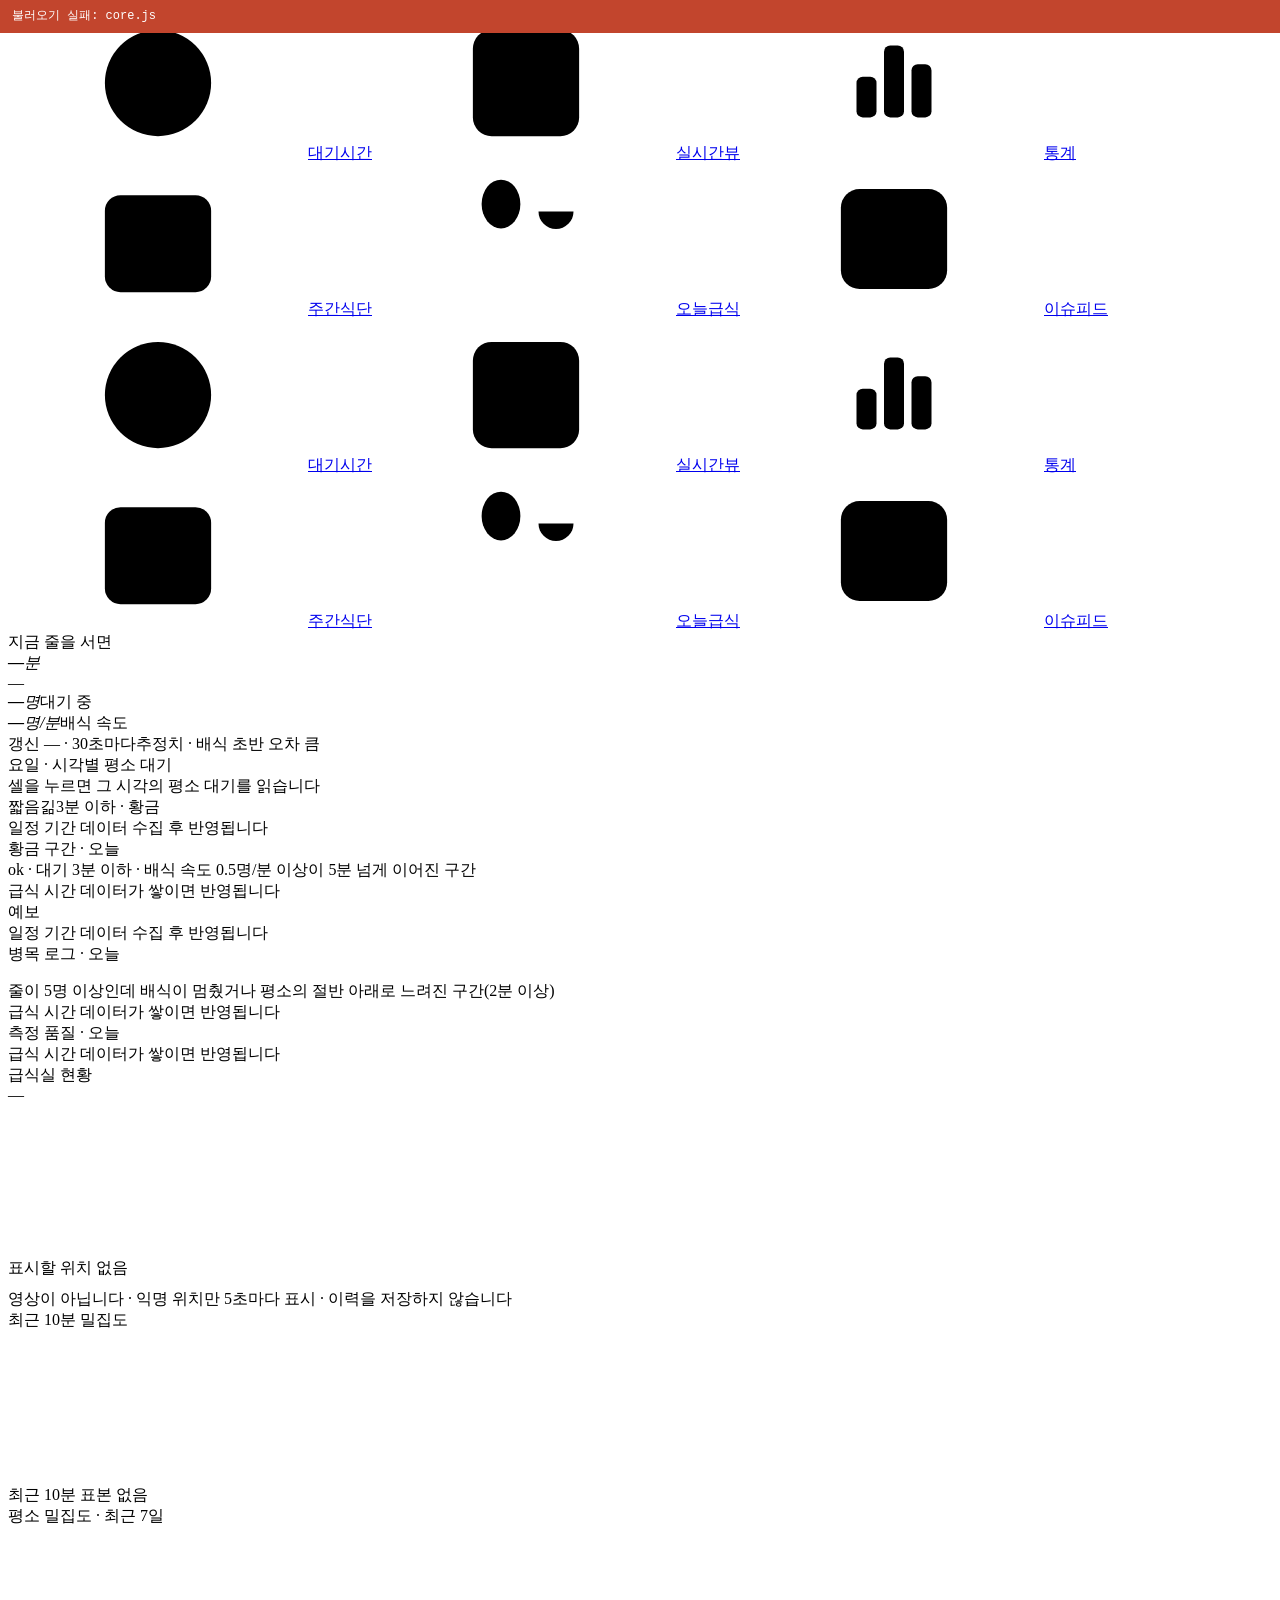
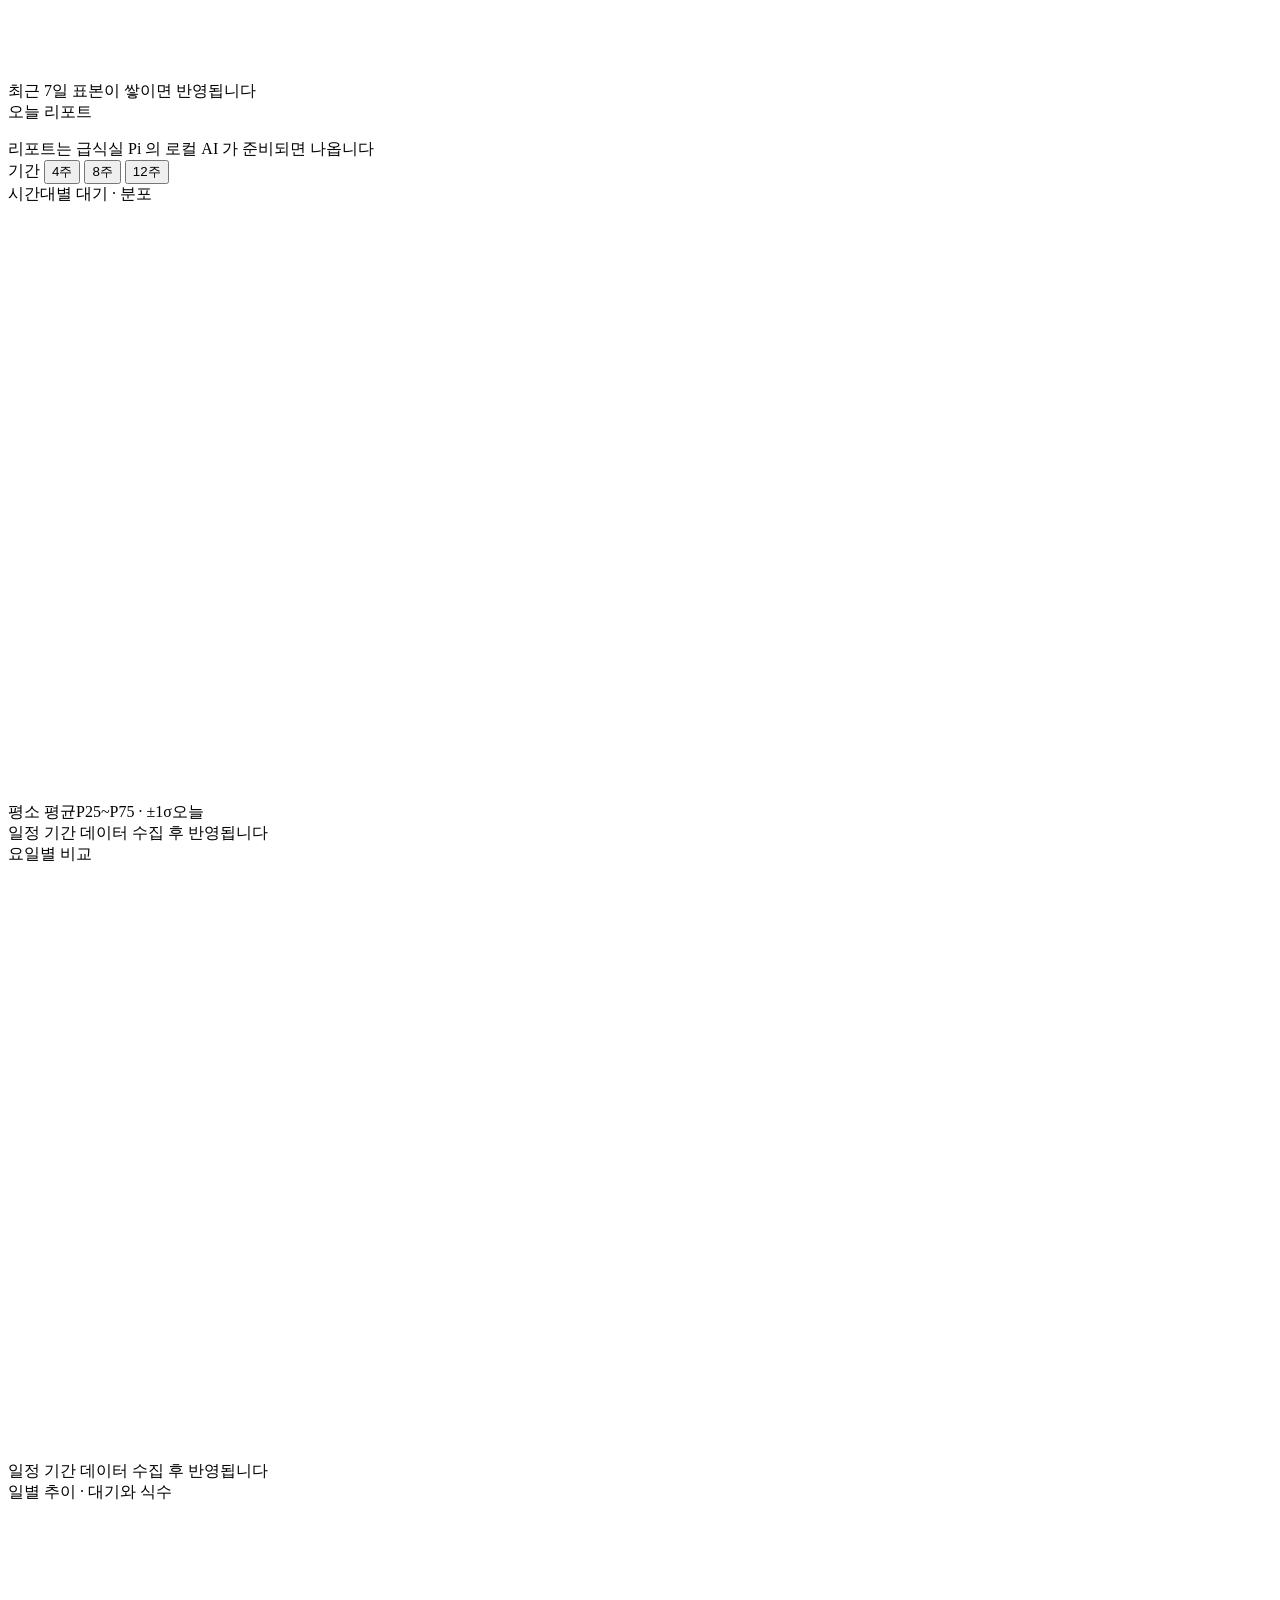
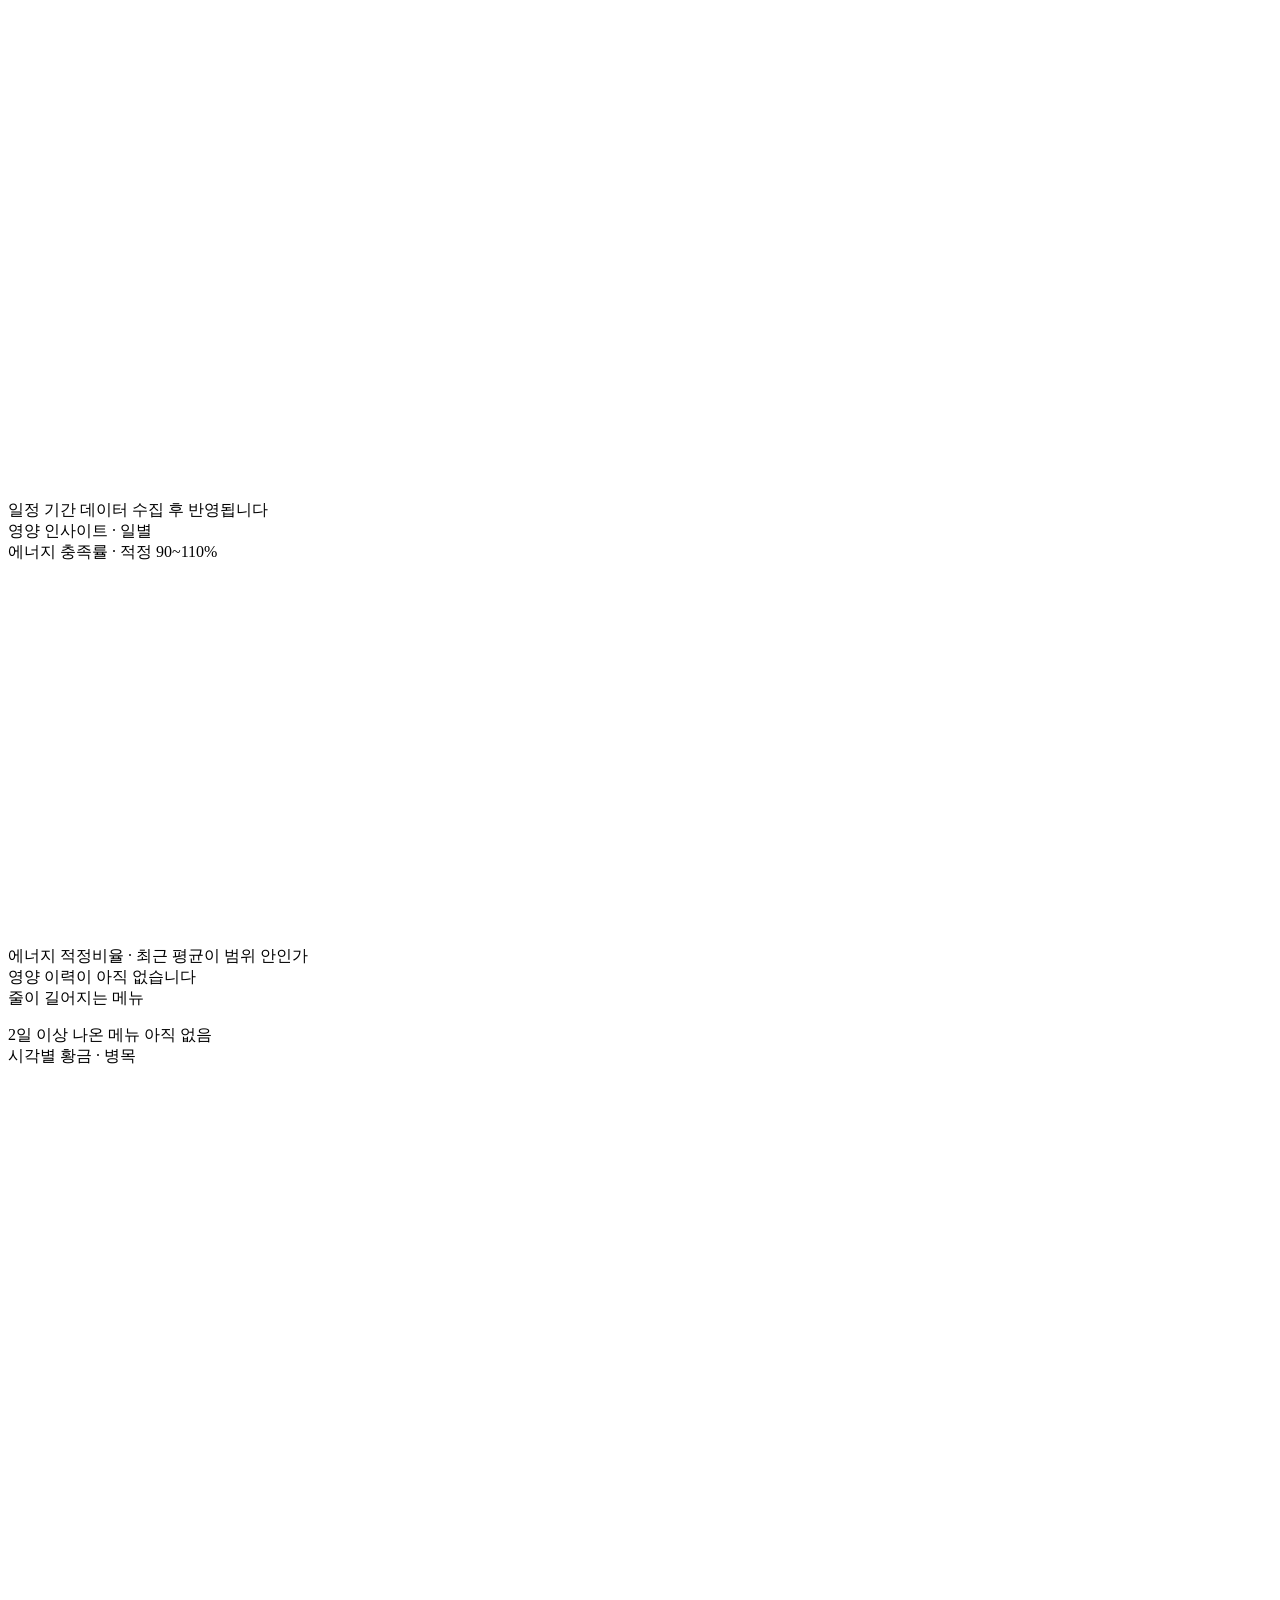
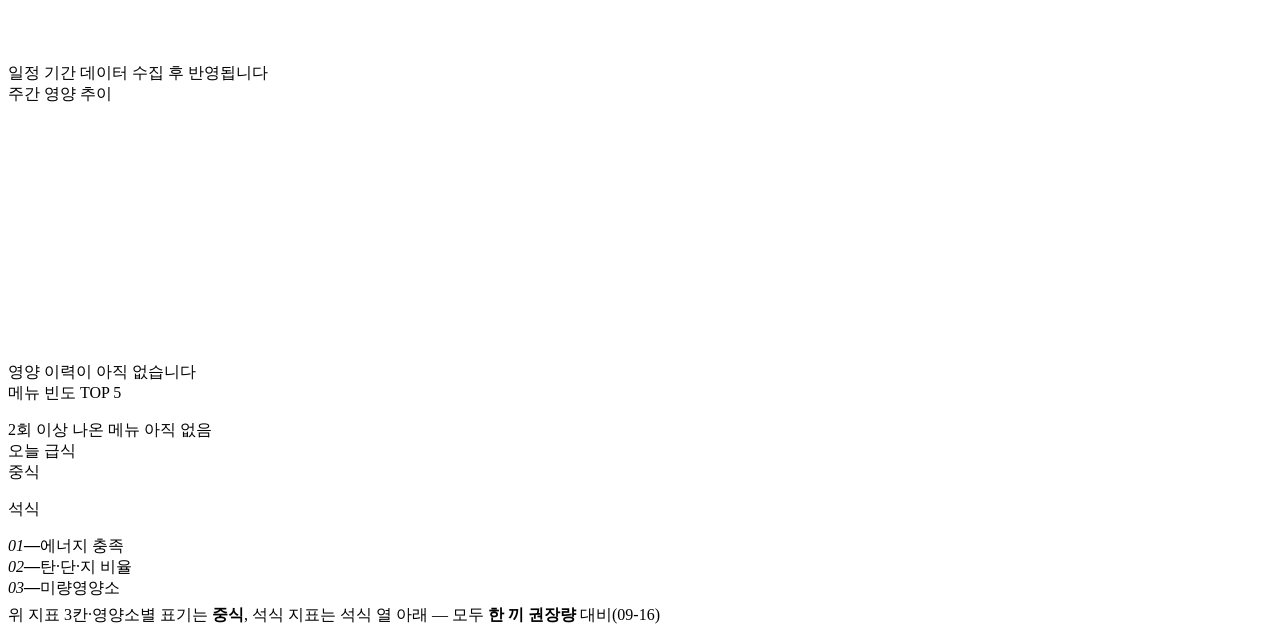
==== static/index.html @ 7f81d298 "ui: 통계 화면(#stats, 이력 차트 6) + 실시간뷰 평소 밀집도·클러스터 카드 — /api/insight/stats·density_typical, band_stats·he" ====
<!doctype html>
<html lang="ko">
<head>
<meta charset="utf-8">
<meta name="viewport" content="width=device-width, initial-scale=1, viewport-fit=cover">
<meta name="theme-color" content="#F5F2E9">
<title>급식실 대기 안내</title>
<link rel="manifest" href="/manifest.json">
<link rel="apple-touch-icon" href="/icons/apple-touch-icon.png?v=2">
<meta name="apple-mobile-web-app-title" content="급식대기">
<link rel="icon" type="image/png" sizes="192x192" href="/icons/icon-192.png">
<link rel="stylesheet" href="/css/base.css">
<link rel="stylesheet" href="/css/screens.css">
<link rel="stylesheet" href="/css/insight.css">
</head>
<body>
<!-- 아이콘 스프라이트 — 하단 dock 과 좌측 레일이 같은 5개를 쓴다. 이모지가 아니라 선 아이콘: 기기마다 같은 모양 (PLAN §3.2) -->
<svg width="0" height="0" style="position:absolute" aria-hidden="true">
  <symbol id="i-wait" viewBox="0 0 24 24"><circle cx="12" cy="12" r="8.5"/><path d="M12 7.5V12l3 2"/></symbol>
  <symbol id="i-room" viewBox="0 0 24 24"><rect x="3.5" y="3.5" width="17" height="17" rx="3"/><path d="M7 7.5h10"/>
    <circle class="fill" cx="8.5" cy="13" r="1.4"/><circle class="fill" cx="12.5" cy="16.2" r="1.4"/><circle class="fill" cx="15.6" cy="12" r="1.4"/></symbol>
  <symbol id="i-week" viewBox="0 0 24 24"><rect x="3.5" y="5" width="17" height="15.5" rx="2.5"/><path d="M3.5 10h17M8 3v4M16 3v4"/></symbol>
  <!-- 오늘급식: 숟가락·포크 나란히. 손잡이는 굵은 선(3.4)·둥근 끝으로 알약처럼 두툼하게 — 09-04 사용자 요청('앙증맞게') -->
  <symbol id="i-today" viewBox="0 0 24 24"><ellipse class="fill" cx="8" cy="6.4" rx="3.1" ry="3.9"/><path d="M8 11.2V20" stroke-width="3.4"/>
    <path d="M14 3.2v4.4M16.8 3.2v4.4M19.6 3.2v4.4" stroke-width="2"/><path d="M14 7.6a2.8 2.8 0 0 0 5.6 0" stroke-width="2"/>
    <path d="M16.8 10.6V20" stroke-width="3.4"/></symbol>
  <symbol id="i-news" viewBox="0 0 24 24"><rect x="3.5" y="4" width="17" height="16" rx="3"/><path d="M7.5 9h9M7.5 12.5h9M7.5 16h5.5"/></symbol>
  <!-- 통계(10-13): 막대 셋 + 기준선 -->
  <symbol id="i-stats" viewBox="0 0 24 24"><path d="M4 20h16"/><rect class="fill" x="6" y="11" width="3.2" height="6.5" rx="1"/><rect class="fill" x="10.4" y="6" width="3.2" height="11.5" rx="1"/><rect class="fill" x="14.8" y="9" width="3.2" height="8.5" rx="1"/></symbol>
</svg>

<!-- 모바일 하단 dock (< 900px). 버튼은 앵커 — 해시가 곧 화면이고 뒤로가기가 화면 단위로 동작한다 -->
<nav class="dock" role="tablist" aria-label="화면">
  <i class="mark" aria-hidden="true"></i>
  <a href="#wait" data-go="wait" role="tab"><svg><use href="#i-wait"/></svg>대기시간</a>
  <a href="#room" data-go="room" role="tab"><svg><use href="#i-room"/></svg>실시간뷰</a>
  <a href="#stats" data-go="stats" role="tab"><svg><use href="#i-stats"/></svg>통계</a>
  <a href="#week" data-go="week" role="tab"><svg><use href="#i-week"/></svg>주간식단</a>
  <a href="#today" data-go="today" role="tab"><svg><use href="#i-today"/></svg>오늘급식</a>
  <a href="#news" data-go="news" role="tab"><svg><use href="#i-news"/></svg>이슈피드</a>
</nav>
<!-- 데스크톱 좌측 레일 (≥ 900px). 다섯 화면을 한 보드에 펼치고, 레일은 그 카드로 스크롤 + 스크롤 스파이 -->
<aside class="rail" aria-label="화면">
  <a href="#wait" data-go="wait"><svg><use href="#i-wait"/></svg>대기시간</a>
  <a href="#room" data-go="room"><svg><use href="#i-room"/></svg>실시간뷰</a>
  <a href="#stats" data-go="stats"><svg><use href="#i-stats"/></svg>통계</a>
  <a href="#week" data-go="week"><svg><use href="#i-week"/></svg>주간식단</a>
  <a href="#today" data-go="today"><svg><use href="#i-today"/></svg>오늘급식</a>
  <a href="#news" data-go="news"><svg><use href="#i-news"/></svg>이슈피드</a>
</aside>

<!-- 안내 띠(09-04, 09-11 개정) — 급식 수집 창(3학년 점심·1·2학년 점심·석식) 밖이면 '급식 시간이 아닙니다'(카메라는 창 밖에 아무것도 쓰지 않는다), 스테이징 mock 이면 '더미데이터'. /api/status feed 로 core.js 가 그린다 -->
<div class="feedbar" id="feedbar" role="status" hidden></div>

<main class="views">
  <!-- ① 대기시간 — 히어로(지금 줄을 서면) + 그 아래 추이(최근 30분). 한 카드, 두 절 -->
  <section class="view" id="wait" role="tabpanel" aria-label="대기시간">
    <section class="waitcard" id="waitcard">
    <div class="hero" id="hero" data-level="ok">
      <span class="dot"></span>
      <div class="eyebrow">지금 줄을 서면</div>
      <div class="big" id="bigbox"><b id="wait-min">—</b><i id="wait-unit">분</i></div>
      <div class="verdictrow">
        <span id="state">—</span>
        <div class="arrive" id="arrive" hidden><span>배식대 도착</span><b id="arriveat">—</b></div>
      </div>
      <div class="stats">
        <div><b id="queue">—</b><em>명</em><span>대기 중</span></div>
        <div><b id="rate">—</b><em>명/분</em><span>배식 속도</span></div>
      </div>
    </div>
    <div class="trend" id="trend" hidden>
      <div class="eyebrow">최근 30분 예상 대기</div>
      <div class="lead" id="chartlead" hidden></div>
      <canvas id="chart"></canvas>
      <div class="tip" id="charttip" hidden></div>
      <div class="legend">
        <span><i>오늘</i><i class="ref" id="reflab" hidden>평소</i></span>
        <span class="now">30분 전 → <b>지금</b></span>
      </div>
    </div>
    </section>
    <div class="meta">
      <span>갱신 <span id="updated">—</span> · 30초마다</span><span id="metanote">추정치 · 배식 초반 오차 큼</span>
    </div>
    <!-- 대기시간 화면의 인사이트 카드 (PLAN §3.2) — 화면이 열릴 때 1회 + 5분마다. no_data 여도 숨기지 않고 이유를 적는다 -->
    <!-- 09-16 중식/석식 분리: 히트맵은 두 끼니를 좁혀 2열로, 나머지 카드는 오른쪽 위 끼니 토글(.mealseg) -->
    <section class="card insight" id="heatcard" data-state="no_data">
      <div class="eyebrow">요일 · 시각별 평소 대기</div>
      <div class="mealseg" id="heatseg"></div>
      <div class="body">
        <div class="lead" id="heatlead">셀을 누르면 그 시각의 평소 대기를 읽습니다</div>
        <div class="heat" id="heat" data-meal="lunch"></div>
        <div class="heatlegend"><span>짧음</span><i></i><span>긺</span><em></em><span id="heatgolden">3분 이하 · 황금</span></div>
        <div class="note foot" id="heatfoot"></div>
      </div>
      <div class="empty" id="heatempty">일정 기간 데이터 수집 후 반영됩니다</div>
    </section>
    <section class="card insight" id="goldencard" data-state="no_data">
      <div class="eyebrow">황금 구간 · 오늘</div>
      <div class="mealseg" id="goldenseg"></div>
      <div class="body">
        <div class="lead" id="goldenlead"></div>
        <div class="chips2" id="goldenchips"></div>
        <div class="note foot">ok · 대기 3분 이하 · 배식 속도 0.5명/분 이상이 5분 넘게 이어진 구간</div>
      </div>
      <div class="empty" id="goldenempty">급식 시간 데이터가 쌓이면 반영됩니다</div>
    </section>
    <section class="card insight" id="forecastcard" data-state="no_data">
      <div class="eyebrow" id="forecasteyebrow">예보</div>
      <div class="mealseg" id="forecastseg"></div>
      <div class="body">
        <div class="lead" id="forecastlead"></div>
        <div class="chips2" id="forecastchips"></div>
        <div class="note foot" id="forecastfoot"></div>
      </div>
      <div class="empty" id="forecastempty">일정 기간 데이터 수집 후 반영됩니다</div>
    </section>
    <section class="card insight" id="bottlecard" data-state="no_data">
      <div class="eyebrow">병목 로그 · 오늘</div>
      <div class="mealseg" id="bottleseg"></div>
      <div class="body"><ul class="log" id="bottlelist"></ul>
        <div class="note foot">줄이 5명 이상인데 배식이 멈췄거나 평소의 절반 아래로 느려진 구간(2분 이상)</div></div>
      <div class="empty" id="bottleempty">급식 시간 데이터가 쌓이면 반영됩니다</div>
    </section>
    <section class="card insight" id="qualitycard" data-state="no_data">
      <div class="eyebrow">측정 품질 · 오늘</div>
      <div class="mealseg" id="qualityseg"></div>
      <div class="body">
        <div class="well" id="qualitywell"></div>
        <div class="note foot" id="qualityfoot"></div>
      </div>
      <div class="empty" id="qualityempty">급식 시간 데이터가 쌓이면 반영됩니다</div>
    </section>
  </section>

  <!-- ② 실시간뷰 — 탑뷰 평면도 + 익명 위치 마커 (영상 아님) -->
  <section class="view" id="room" role="tabpanel" aria-label="실시간뷰">
    <section class="card plan" id="plancard" data-state="no_data">
      <div class="eyebrow">급식실 현황</div>
      <span class="count" id="posn">—</span>
      <div class="stage"><canvas id="plan"></canvas><canvas id="marks"></canvas></div>
      <div class="empty">표시할 위치 없음</div>
      <div class="note" style="margin-top:10px">영상이 아닙니다 · 익명 위치만 5초마다 표시 · 이력을 저장하지 않습니다</div>
    </section>
    <!-- 실시간뷰 화면의 카드 — 최근 10분 밀집도(육각 타일별 인원수 합계, 좌표 없음; 데스크톱은 글이 평면도 오른쪽 여백에) · 오늘 리포트(로컬 LLM, 맨 아래) -->
    <section class="card insight" id="zonecard" data-state="no_data">
      <div class="eyebrow">최근 10분 밀집도</div>
      <div class="body">
        <div class="zonewrap">
          <div class="stage zonestage"><canvas id="zoneplan"></canvas>
            <div class="heatbar" id="zonebar" hidden><span>적음</span><i></i><span>많음</span></div></div>
          <div class="zoneside">
            <div class="lead" id="zonelead"></div>
            <div class="chips2 zones" id="zonechips"></div>
            <div class="note foot" id="zonefoot"></div>
          </div>
        </div>
      </div>
      <div class="empty" id="zoneempty">최근 10분 표본 없음</div>
    </section>
    <!-- 평소 밀집도(10-13 사용자 요청) — 최근 7일 그 끼니 창의 타일별 평균 인원 누적 + 진한 타일 묶음(클러스터) ①②③ 마커. 숫자뿐, 개별 위치 없음 -->
    <section class="card insight" id="typcard" data-state="no_data">
      <div class="eyebrow">평소 밀집도 · 최근 7일</div>
      <div class="mealseg" id="typseg"></div>
      <div class="body">
        <div class="zonewrap">
          <div class="stage zonestage"><canvas id="typplan"></canvas>
            <div class="heatbar" id="typbar" hidden><span>적음</span><i></i><span>많음</span></div></div>
          <div class="zoneside">
            <div class="lead" id="typlead"></div>
            <div class="chips2 clusters" id="typchips"></div>
            <div class="note foot" id="typfoot"></div>
          </div>
        </div>
      </div>
      <div class="empty" id="typempty">최근 7일 표본이 쌓이면 반영됩니다</div>
    </section>
    <section class="card insight" id="reportcard" data-state="no_data">
      <div class="eyebrow">오늘 리포트</div>
      <div class="body">
        <div class="lead" id="reporthead"></div>
        <p class="report" id="reportbody"></p>
        <div class="log"><div id="reportchips"></div></div>
      </div>
      <div class="empty" id="reportempty">리포트는 급식실 Pi 의 로컬 AI 가 준비되면 나옵니다</div>
    </section>
  </section>

  <!-- ②-b 통계(10-13 사용자 요청) — 이력 차트 6장. 전부 집계 숫자, 인라인 SVG(라이브러리 없음). 기간 토글은 화면 위 한 곳, 끼니 토글은 카드마다 -->
  <section class="view" id="stats" role="tabpanel" aria-label="통계">
    <div class="rangebar" id="statsrange" role="group" aria-label="기간">
      <span>기간</span>
      <button type="button" data-weeks="4" aria-pressed="true">4주</button>
      <button type="button" data-weeks="8" aria-pressed="false">8주</button>
      <button type="button" data-weeks="12" aria-pressed="false">12주</button>
    </div>
    <section class="card insight" id="bandcard" data-state="no_data">
      <div class="eyebrow">시간대별 대기 · 분포</div>
      <div class="mealseg" id="bandseg"></div>
      <div class="body">
        <div class="lead" id="bandlead"></div>
        <svg class="chart" id="bandsvg" viewBox="0 0 320 150" preserveAspectRatio="none" aria-label="시간대별 평소 대기 분포"></svg>
        <div class="legend2"><span><i style="background:#129793"></i>평소 평균</span><span><i style="background:rgba(18,151,147,.3)"></i>P25~P75 · ±1σ</span><span><i style="background:#7c1d6f"></i>오늘</span></div>
        <div class="note foot" id="bandfoot"></div>
      </div>
      <div class="empty" id="bandempty">일정 기간 데이터 수집 후 반영됩니다</div>
    </section>
    <section class="card insight" id="wdcard" data-state="no_data">
      <div class="eyebrow">요일별 비교</div>
      <div class="mealseg" id="wdseg"></div>
      <div class="body">
        <div class="lead" id="wdlead"></div>
        <svg class="chart" id="wdsvg" viewBox="0 0 320 150" preserveAspectRatio="none" aria-label="요일별 평균·최고 대기"></svg>
        <div class="note foot" id="wdfoot"></div>
      </div>
      <div class="empty" id="wdempty">일정 기간 데이터 수집 후 반영됩니다</div>
    </section>
    <section class="card insight" id="dailycard" data-state="no_data">
      <div class="eyebrow">일별 추이 · 대기와 식수</div>
      <div class="mealseg" id="dailyseg"></div>
      <div class="body">
        <div class="lead" id="dailylead"></div>
        <svg class="chart" id="dailysvg" viewBox="0 0 320 150" preserveAspectRatio="none" aria-label="일별 평균·최고 대기와 식수"></svg>
        <div class="note foot" id="dailyfoot"></div>
      </div>
      <div class="empty" id="dailyempty">일정 기간 데이터 수집 후 반영됩니다</div>
    </section>
    <section class="card insight" id="nutstatcard" data-state="no_data">
      <div class="eyebrow">영양 인사이트 · 일별</div>
      <div class="mealseg" id="nutseg"></div>
      <div class="body">
        <div class="lead" id="nutlead"></div>
        <div class="sublab">에너지 충족률 · 적정 90~110%</div>
        <svg class="chart short" id="nutsvg" viewBox="0 0 320 96" preserveAspectRatio="none" aria-label="일별 에너지 충족률"></svg>
        <div class="sublab">에너지 적정비율 · 최근 평균이 범위 안인가</div>
        <div class="gauges" id="macrog"></div>
        <div class="note foot" id="nutfoot"></div>
      </div>
      <div class="empty" id="nutstatempty">영양 이력이 아직 없습니다</div>
    </section>
    <section class="card insight" id="menuwaitcard" data-state="no_data">
      <div class="eyebrow">줄이 길어지는 메뉴</div>
      <div class="mealseg" id="menuseg"></div>
      <div class="body">
        <div class="lead" id="menuwaitlead"></div>
        <ol class="rank" id="menuwaitlist"></ol>
        <div class="note foot" id="menuwaitfoot"></div>
      </div>
      <div class="empty" id="menuwaitempty">2일 이상 나온 메뉴 아직 없음</div>
    </section>
    <section class="card insight" id="evcard" data-state="no_data">
      <div class="eyebrow">시각별 황금 · 병목</div>
      <div class="mealseg" id="evseg"></div>
      <div class="body">
        <div class="lead" id="evlead"></div>
        <svg class="chart" id="evsvg" viewBox="0 0 320 150" preserveAspectRatio="none" aria-label="시각별 황금·병목 누적 분"></svg>
        <div class="note foot" id="evfoot"></div>
      </div>
      <div class="empty" id="evempty">일정 기간 데이터 수집 후 반영됩니다</div>
    </section>
  </section>

  <!-- ③ 주간식단 -->
  <section class="view" id="week" role="tabpanel" aria-label="주간식단">
    <section class="card" id="weekcard" hidden>
      <div class="eyebrow">이번 주 식단</div>
      <div class="week" id="weekgrid"></div>
      <div class="note" id="weekavg" style="margin-top:12px"></div>
    </section>
    <!-- 주간식단 화면의 인사이트 카드 — 주간 영양 추이 · 메뉴 빈도 TOP5 -->
    <section class="card insight" id="nutricard" data-state="no_data">
      <div class="eyebrow">주간 영양 추이</div>
      <div class="mealseg" id="nutriseg"></div>
      <div class="body">
        <div class="kpi" id="nutrikpi"></div>
        <svg class="spark" id="nutrispark" viewBox="0 0 320 64" preserveAspectRatio="none" aria-label="주별 에너지 충족률"></svg>
        <div class="sparkaxis" id="nutriaxis"></div>
        <div class="note foot" id="nutrifoot"></div>
      </div>
      <div class="empty" id="nutriempty">영양 이력이 아직 없습니다</div>
    </section>
    <section class="card insight" id="topcard" data-state="no_data">
      <div class="eyebrow">메뉴 빈도 TOP 5</div>
      <div class="mealseg" id="topseg"></div>
      <div class="body">
        <div class="lead" id="toplead"></div>
        <ol class="rank" id="toplist"></ol>
        <div class="note foot" id="topfoot"></div>
      </div>
      <div class="empty" id="topempty">2회 이상 나온 메뉴 아직 없음</div>
    </section>
  </section>

  <!-- ④ 오늘급식 — 중식·석식 2열(09-11) + 알레르기 요약 + 영양(중식 기준) + 아래 절 탄소 -->
  <section class="view" id="today" role="tabpanel" aria-label="오늘급식">
    <section class="card" id="mealcard">
      <div class="eyebrow">오늘 급식</div>
      <div class="meals">
        <div class="meal" id="lunchcol"><div class="mlabel">중식 <span id="lunchkcal"></span></div><ul class="menu" id="menu"></ul></div>
        <div class="meal" id="dinnercol"><div class="mlabel">석식 <span id="dinnerkcal"></span></div><ul class="menu" id="dinnermenu"></ul>
          <div class="mstats" id="dinnerstats" hidden></div></div>
      </div>
      <!-- 알레르기 요약 — 내 알레르기가 오늘 메뉴에 있으면 멜론 띠로 먼저 말하고, 칩은 내 것을 앞에(09-11) -->
      <div class="awarn" id="awarn" hidden></div>
      <div class="chips" id="allergens"></div>
      <details id="allergybox" hidden>
        <summary class="note" style="margin-top:8px">내 알레르기 <b id="mysummary" style="color:var(--melon-ink)">없음</b> ·
          <span class="u" style="color:var(--teal-ink)">설정 변경</span></summary>
        <div class="pick" id="pick"></div>
        <div class="note" style="margin-top:8px">이 브라우저에만 저장됩니다 · 표시는 참고용이며 최종 확인은 급식실 게시물로 하세요</div>
      </details>
      <div class="kpi">
        <div><em>01</em><b id="energy">—</b><span>에너지 충족</span><span class="flag" id="energyflag"></span></div>
        <div><em>02</em><b id="ratio">—</b><span>탄·단·지 비율</span></div>
        <div><em>03</em><b id="mar">—</b><span>미량영양소</span><span class="flag" id="marflag"></span></div>
      </div>
      <div class="note" style="margin-top:6px">위 지표 3칸·영양소별 표기는 <b>중식</b>, 석식 지표는 석식 열 아래 — 모두 <b>한 끼 권장량</b> 대비(09-16)</div>
      <div class="eyebrow" id="microlab" style="margin-top:18px" hidden>영양소별 · 권장섭취량 대비</div>
      <div class="micro" id="micro"></div>
      <div class="carbon" id="carbonsec" hidden>
        <div class="eyebrow" id="carboneyebrow">오늘 급식을 다 남기면</div>
        <div class="co2"><b id="co2">—</b><span id="co2unit">kg CO₂e</span></div>
        <div class="cmp">
          <div><b id="vsworld">—</b><span>세계 1인 하루 평균 배출 대비</span></div>
          <div><b id="vskorea">—</b><span>한국 1인 하루 평균 배출 대비</span></div>
        </div>
        <div class="note" style="margin-top:14px">추정치입니다 ·
          <details style="display:inline"><summary style="display:inline" class="u">산정 기준 보기</summary>
            <div id="carbonnote" style="margin-top:6px"></div></details></div>
      </div>
    </section>
  </section>

  <!-- ⑤ 이슈피드(09-11 확장) — 기후·환경(차콜 카드) · 기술·과학·IT(틸 카드) 두 섹션 + 오늘의 키워드(워드클라우드, 제목·요약 낱말 빈도) -->
  <section class="view" id="news" role="tabpanel" aria-label="이슈피드">
    <section class="card" id="newscard" hidden>
      <div class="eyebrow">기후 · 환경 이슈</div>
      <ul class="news" id="newslist"></ul>
    </section>
    <section class="card tech" id="techcard" hidden>
      <div class="eyebrow">기술 · 과학 · IT 이슈</div>
      <ul class="news" id="techlist"></ul>
    </section>
    <section class="card" id="cloudcard" hidden>
      <div class="eyebrow">오늘의 키워드</div>
      <div class="cloud" id="cloud"></div>
      <div class="note" style="margin-top:10px">오늘 실린 기사 제목·요약에 자주 나온 낱말 · 크기는 빈도 · <span class="ck c">기후</span> <span class="ck t">기술</span> <span class="ck b">둘 다</span></div>
    </section>
  </section>
</main>

<!-- js/core.js 가 화면 모듈(wait·room·stats·week·today·news)을 불러 등록하고 라우터·폴링을 돌린다 (빌드 도구 없음, ES 모듈) -->
<script>
/* 진단: 모듈이 읽히지 않거나(옛 브라우저 문법) 실행 중 오류가 나면 흰 화면 대신 맨 위에 붉은 띠로 오류 문장을 보인다 — 휴대폰에서 원인을 읽을 수 있게 */
addEventListener("error", function (e) {
  if (/ResizeObserver loop/.test(e.message || "")) return;   // 브라우저의 무해한 경고(레이아웃이 한 프레임 안에 두 번 바뀜) — 오류가 아니다(09-04 휴대폰 관리 화면에서 확인)
  var d = document.createElement("pre"), t = e.target && e.target.src ? "불러오기 실패: " + e.target.src.split("/").pop() : "오류: " + e.message + " (" + String(e.filename || "").split("/").pop() + ":" + e.lineno + ")";
  d.textContent = t; d.style.cssText = "position:fixed;top:0;left:0;right:0;z-index:99;margin:0;padding:8px 12px;background:#C2452D;color:#fff;font:12px/1.4 monospace;white-space:pre-wrap";
  document.body.appendChild(d);
}, true);
</script>
<script type="module" src="/js/core.js"></script>
</body>
</html>
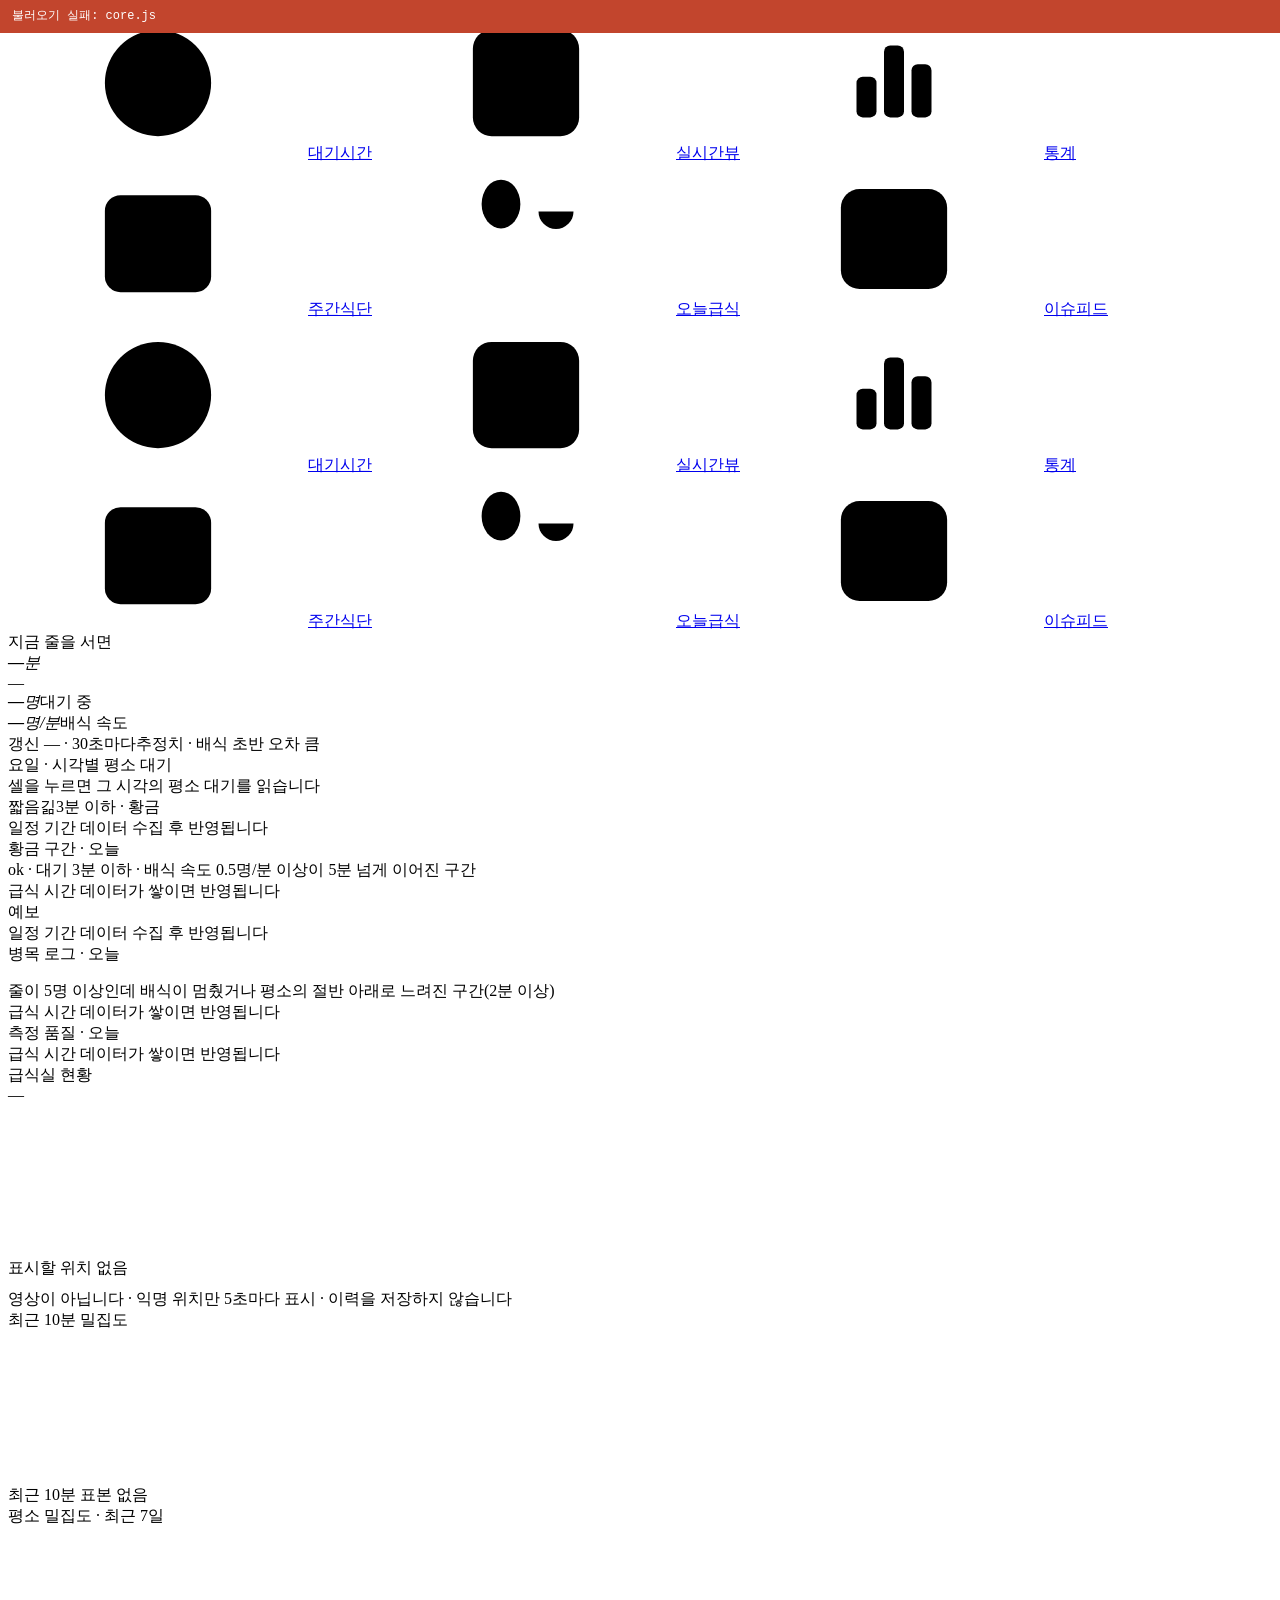
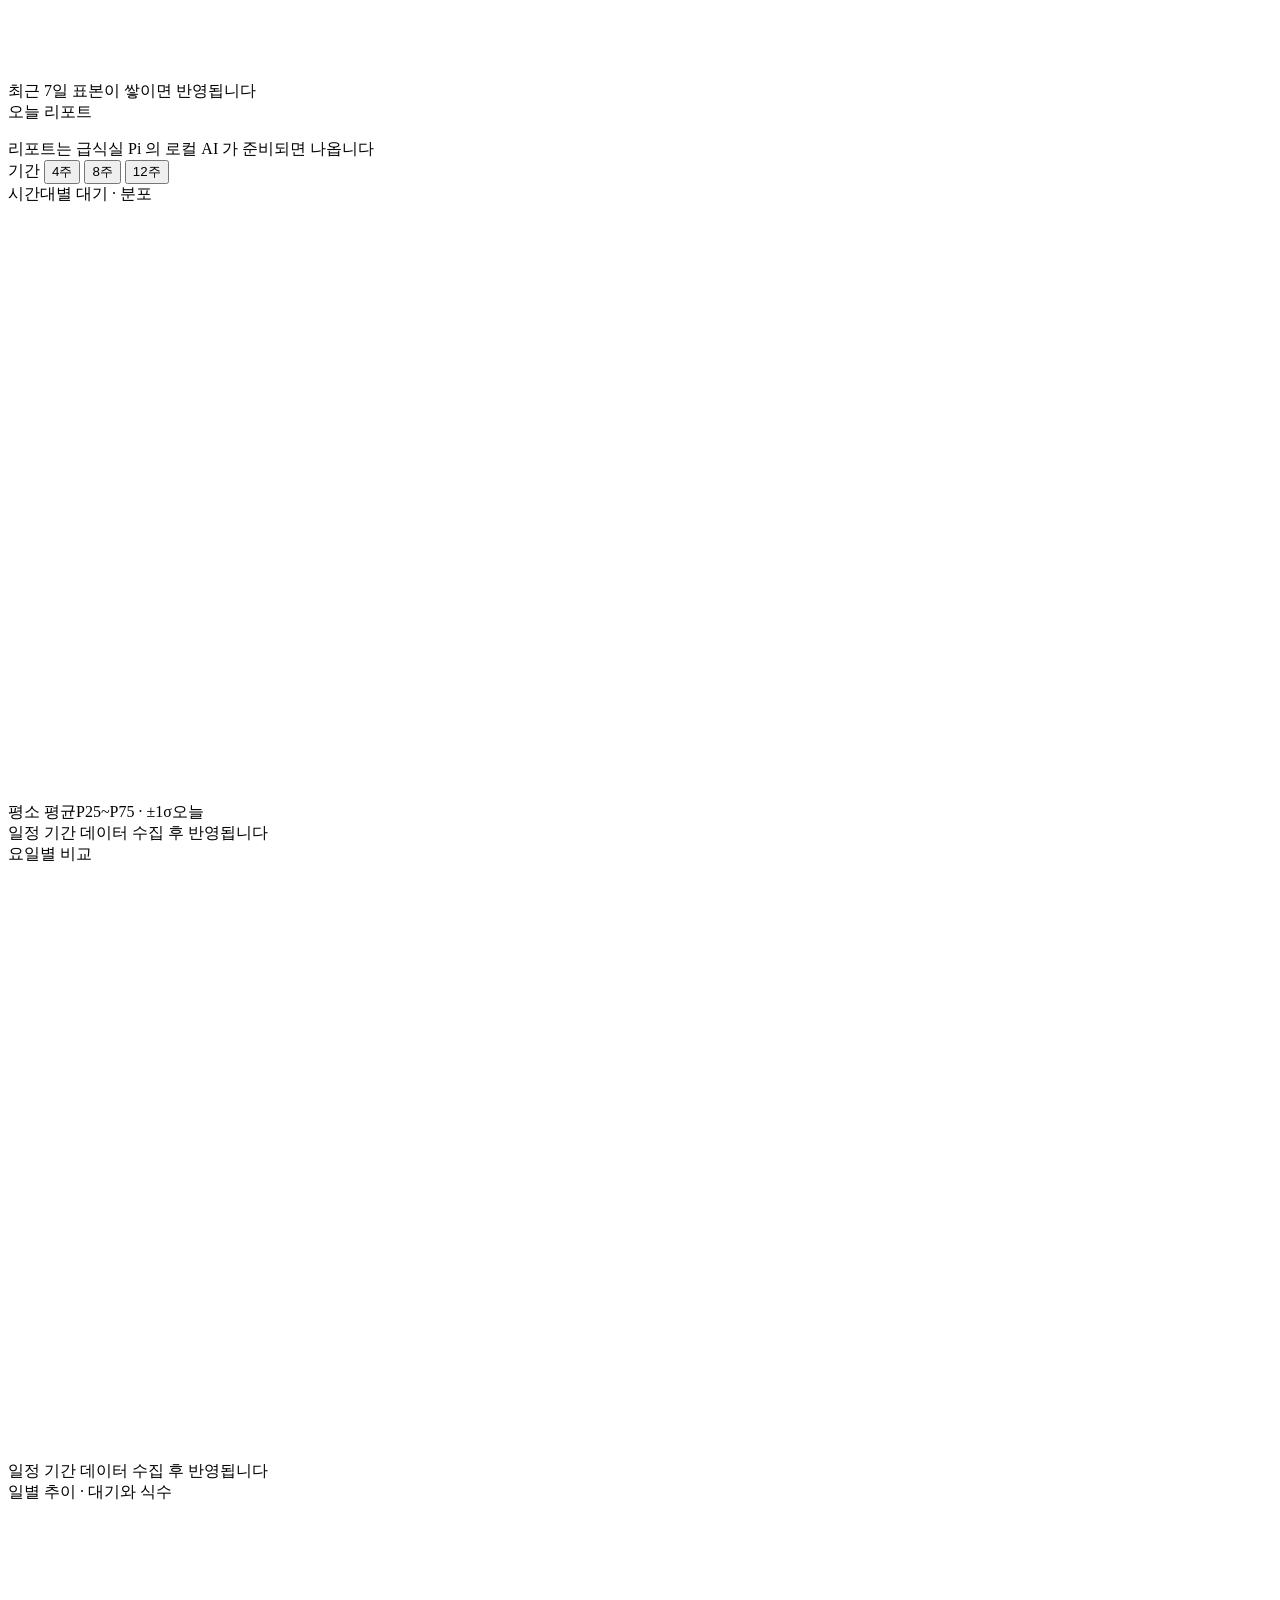
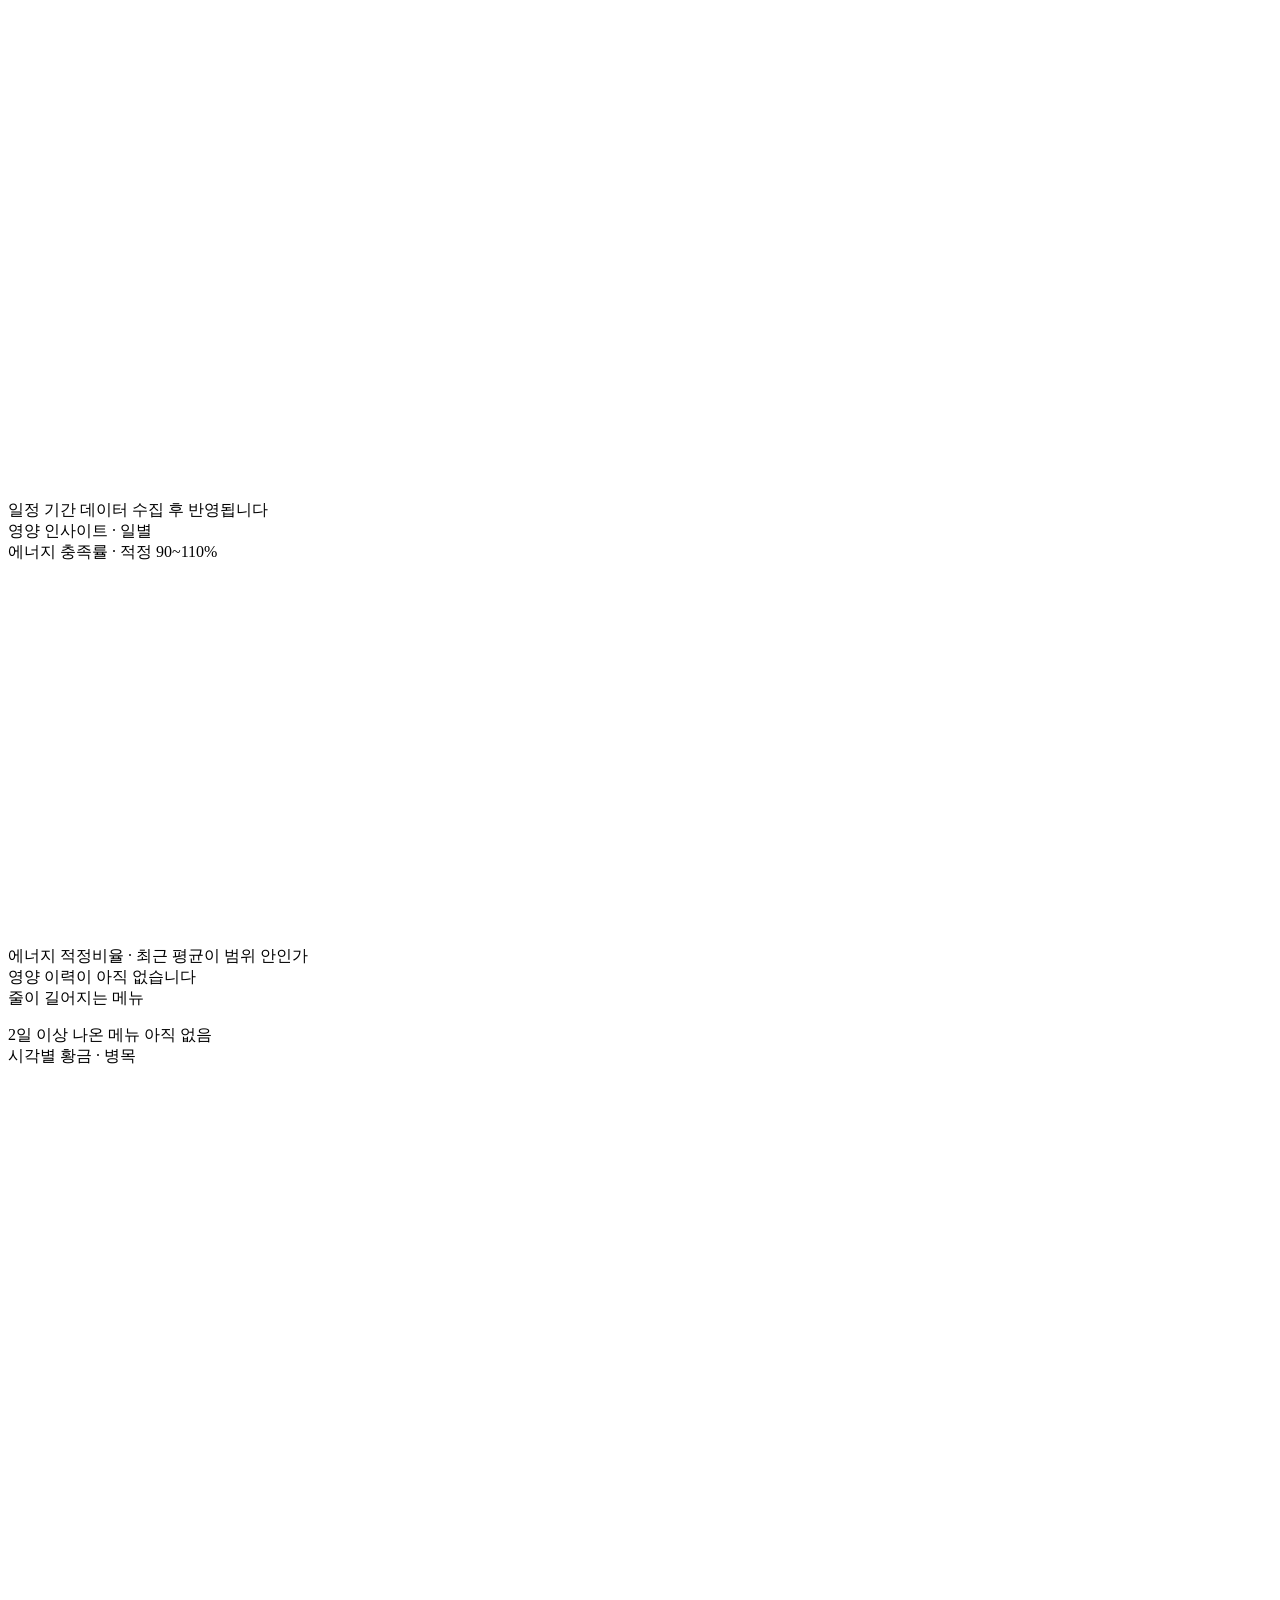
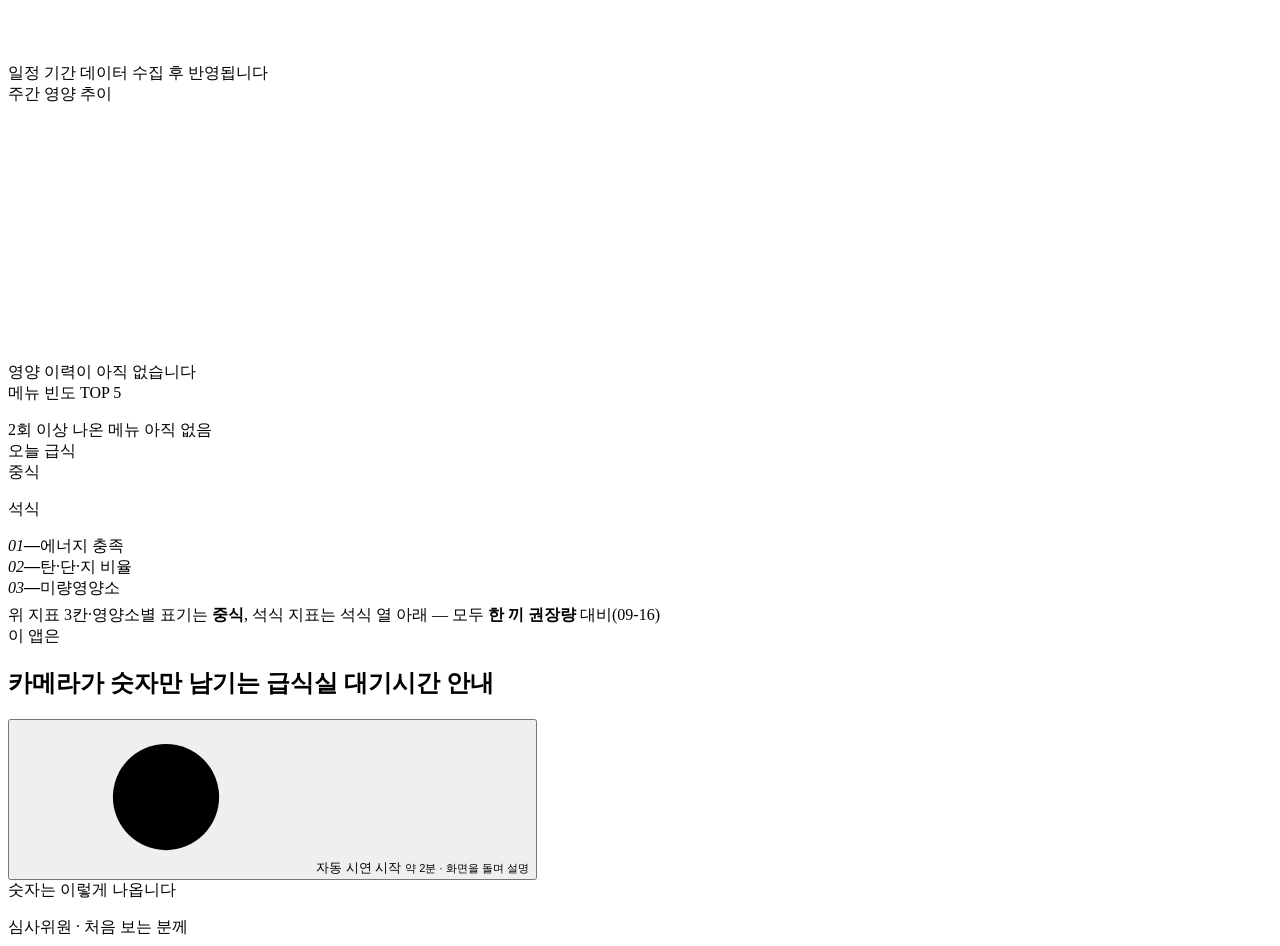
==== commit 3c72143d: "demo: 심사위원 구동 경로(N3) — jobs/demo.py 한 줄 구동(포트 8800·data/demo 분리·모의 8주치) + 가상 시계 app/clock.py + '앱 안내" ====
--- a/static/index.html
+++ b/static/index.html
@@ -27,6 +27,8 @@
   <symbol id="i-news" viewBox="0 0 24 24"><rect x="3.5" y="4" width="17" height="16" rx="3"/><path d="M7.5 9h9M7.5 12.5h9M7.5 16h5.5"/></symbol>
   <!-- 통계(10-13): 막대 셋 + 기준선 -->
   <symbol id="i-stats" viewBox="0 0 24 24"><path d="M4 20h16"/><rect class="fill" x="6" y="11" width="3.2" height="6.5" rx="1"/><rect class="fill" x="10.4" y="6" width="3.2" height="11.5" rx="1"/><rect class="fill" x="14.8" y="9" width="3.2" height="8.5" rx="1"/></symbol>
+  <!-- 앱 안내(10-18, 심사 모드): 둥근 재생 버튼 -->
+  <symbol id="i-guide" viewBox="0 0 24 24"><circle cx="12" cy="12" r="8.5"/><path class="fill" d="M10 8.6v6.8l5.4-3.4z"/></symbol>
 </svg>
 
 <!-- 모바일 하단 dock (< 900px). 버튼은 앵커 — 해시가 곧 화면이고 뒤로가기가 화면 단위로 동작한다 -->
@@ -38,6 +40,7 @@
   <a href="#week" data-go="week" role="tab"><svg><use href="#i-week"/></svg>주간식단</a>
   <a href="#today" data-go="today" role="tab"><svg><use href="#i-today"/></svg>오늘급식</a>
   <a href="#news" data-go="news" role="tab"><svg><use href="#i-news"/></svg>이슈피드</a>
+  <a href="#guide" data-go="guide" role="tab" hidden><svg><use href="#i-guide"/></svg>앱 안내</a>
 </nav>
 <!-- 데스크톱 좌측 레일 (≥ 900px). 다섯 화면을 한 보드에 펼치고, 레일은 그 카드로 스크롤 + 스크롤 스파이 -->
 <aside class="rail" aria-label="화면">
@@ -47,6 +50,7 @@
   <a href="#week" data-go="week"><svg><use href="#i-week"/></svg>주간식단</a>
   <a href="#today" data-go="today"><svg><use href="#i-today"/></svg>오늘급식</a>
   <a href="#news" data-go="news"><svg><use href="#i-news"/></svg>이슈피드</a>
+  <a href="#guide" data-go="guide" hidden><svg><use href="#i-guide"/></svg>앱 안내</a>
 </aside>
 
 <!-- 안내 띠(09-04, 09-11 개정) — 급식 수집 창(3학년 점심·1·2학년 점심·석식) 밖이면 '급식 시간이 아닙니다'(카메라는 창 밖에 아무것도 쓰지 않는다), 스테이징 mock 이면 '더미데이터'. /api/status feed 로 core.js 가 그린다 -->
@@ -200,7 +204,7 @@
       <div class="mealseg" id="bandseg"></div>
       <div class="body">
         <div class="lead" id="bandlead"></div>
-        <svg class="chart" id="bandsvg" viewBox="0 0 320 150" preserveAspectRatio="none" aria-label="시간대별 평소 대기 분포"></svg>
+        <svg class="chart" id="bandsvg" viewBox="0 0 320 150" aria-label="시간대별 평소 대기 분포"></svg>
         <div class="legend2"><span><i style="background:#129793"></i>평소 평균</span><span><i style="background:rgba(18,151,147,.3)"></i>P25~P75 · ±1σ</span><span><i style="background:#7c1d6f"></i>오늘</span></div>
         <div class="note foot" id="bandfoot"></div>
       </div>
@@ -211,7 +215,7 @@
       <div class="mealseg" id="wdseg"></div>
       <div class="body">
         <div class="lead" id="wdlead"></div>
-        <svg class="chart" id="wdsvg" viewBox="0 0 320 150" preserveAspectRatio="none" aria-label="요일별 평균·최고 대기"></svg>
+        <svg class="chart" id="wdsvg" viewBox="0 0 320 150" aria-label="요일별 평균·최고 대기"></svg>
         <div class="note foot" id="wdfoot"></div>
       </div>
       <div class="empty" id="wdempty">일정 기간 데이터 수집 후 반영됩니다</div>
@@ -221,7 +225,7 @@
       <div class="mealseg" id="dailyseg"></div>
       <div class="body">
         <div class="lead" id="dailylead"></div>
-        <svg class="chart" id="dailysvg" viewBox="0 0 320 150" preserveAspectRatio="none" aria-label="일별 평균·최고 대기와 식수"></svg>
+        <svg class="chart" id="dailysvg" viewBox="0 0 320 150" aria-label="일별 평균·최고 대기와 식수"></svg>
         <div class="note foot" id="dailyfoot"></div>
       </div>
       <div class="empty" id="dailyempty">일정 기간 데이터 수집 후 반영됩니다</div>
@@ -232,7 +236,7 @@
       <div class="body">
         <div class="lead" id="nutlead"></div>
         <div class="sublab">에너지 충족률 · 적정 90~110%</div>
-        <svg class="chart short" id="nutsvg" viewBox="0 0 320 96" preserveAspectRatio="none" aria-label="일별 에너지 충족률"></svg>
+        <svg class="chart short" id="nutsvg" viewBox="0 0 320 96" aria-label="일별 에너지 충족률"></svg>
         <div class="sublab">에너지 적정비율 · 최근 평균이 범위 안인가</div>
         <div class="gauges" id="macrog"></div>
         <div class="note foot" id="nutfoot"></div>
@@ -254,7 +258,7 @@
       <div class="mealseg" id="evseg"></div>
       <div class="body">
         <div class="lead" id="evlead"></div>
-        <svg class="chart" id="evsvg" viewBox="0 0 320 150" preserveAspectRatio="none" aria-label="시각별 황금·병목 누적 분"></svg>
+        <svg class="chart" id="evsvg" viewBox="0 0 320 150" aria-label="시각별 황금·병목 누적 분"></svg>
         <div class="note foot" id="evfoot"></div>
       </div>
       <div class="empty" id="evempty">일정 기간 데이터 수집 후 반영됩니다</div>
@@ -348,7 +352,51 @@
       <div class="note" style="margin-top:10px">오늘 실린 기사 제목·요약에 자주 나온 낱말 · 크기는 빈도 · <span class="ck c">기후</span> <span class="ck t">기술</span> <span class="ck b">둘 다</span></div>
     </section>
   </section>
+
+  <!-- ⑦ 앱 안내(10-18, 심사위원 구동 경로 N3) — 서버가 guide 를 줄 때만 탭이 붙는다(core.addGuide). 자동 시연(화면을 돌며 카드마다 설명)·시연 영상·원리 1장.
+       글은 js/guide.js 가 채운다(시연 대본과 같은 파일에 두어 한 곳에서 고친다) -->
+  <section class="view" id="guide" role="tabpanel" aria-label="앱 안내">
+    <section class="card gcard" id="guideintro">
+      <div class="eyebrow">이 앱은</div>
+      <h2 class="gtitle">카메라가 <b>숫자만</b> 남기는 급식실 대기시간 안내</h2>
+      <p class="glead" id="guidelead"></p>
+      <div class="gfeat" id="guidefeat"></div>
+      <div class="gactions">
+        <button type="button" class="gbtn primary" id="tourstart"><svg><use href="#i-guide"/></svg>자동 시연 시작 <small>약 2분 · 화면을 돌며 설명</small></button>
+        <button type="button" class="gbtn" id="videobtn" hidden>시연 영상 보기</button>
+      </div>
+      <div class="note" id="guidedemo"></div>
+    </section>
+    <section class="card gcard" id="guidevideo" hidden>
+      <div class="eyebrow">시연 영상</div>
+      <video id="guideplayer" controls playsinline preload="metadata"></video>
+      <div class="note" id="guidevideonote">급식실 실사 화면은 넣지 않습니다 — 공개 화면·평면도·숫자만</div>
+    </section>
+    <section class="card gcard" id="guidehow">
+      <div class="eyebrow">숫자는 이렇게 나옵니다</div>
+      <ol class="gsteps" id="guidesteps"></ol>
+    </section>
+    <section class="card gcard" id="guiderun">
+      <div class="eyebrow">심사위원 · 처음 보는 분께</div>
+      <div class="grun" id="guiderunbody"></div>
+    </section>
+  </section>
 </main>
+<!-- 자동 시연 오버레이(guide.js 가 채운다) — 카드 하나를 밝게 남기고 나머지를 어둡게, 말풍선에 설명. ESC·종료로 닫힌다 -->
+<div id="tour" hidden aria-live="polite">
+  <div class="spot" id="tourspot"></div>
+  <div class="bubble" id="tourbubble">
+    <div class="step"><span id="tourno"></span><i id="tourbar"><b></b></i></div>
+    <h3 id="tourtitle"></h3>
+    <p id="tourtext"></p>
+    <div class="ctl">
+      <button type="button" id="tourprev">이전</button>
+      <button type="button" id="tourpause">일시정지</button>
+      <button type="button" id="tournext" class="primary">다음</button>
+      <button type="button" id="tourstop" class="x" aria-label="시연 종료">종료</button>
+    </div>
+  </div>
+</div>
 
 <!-- js/core.js 가 화면 모듈(wait·room·stats·week·today·news)을 불러 등록하고 라우터·폴링을 돌린다 (빌드 도구 없음, ES 모듈) -->
 <script>
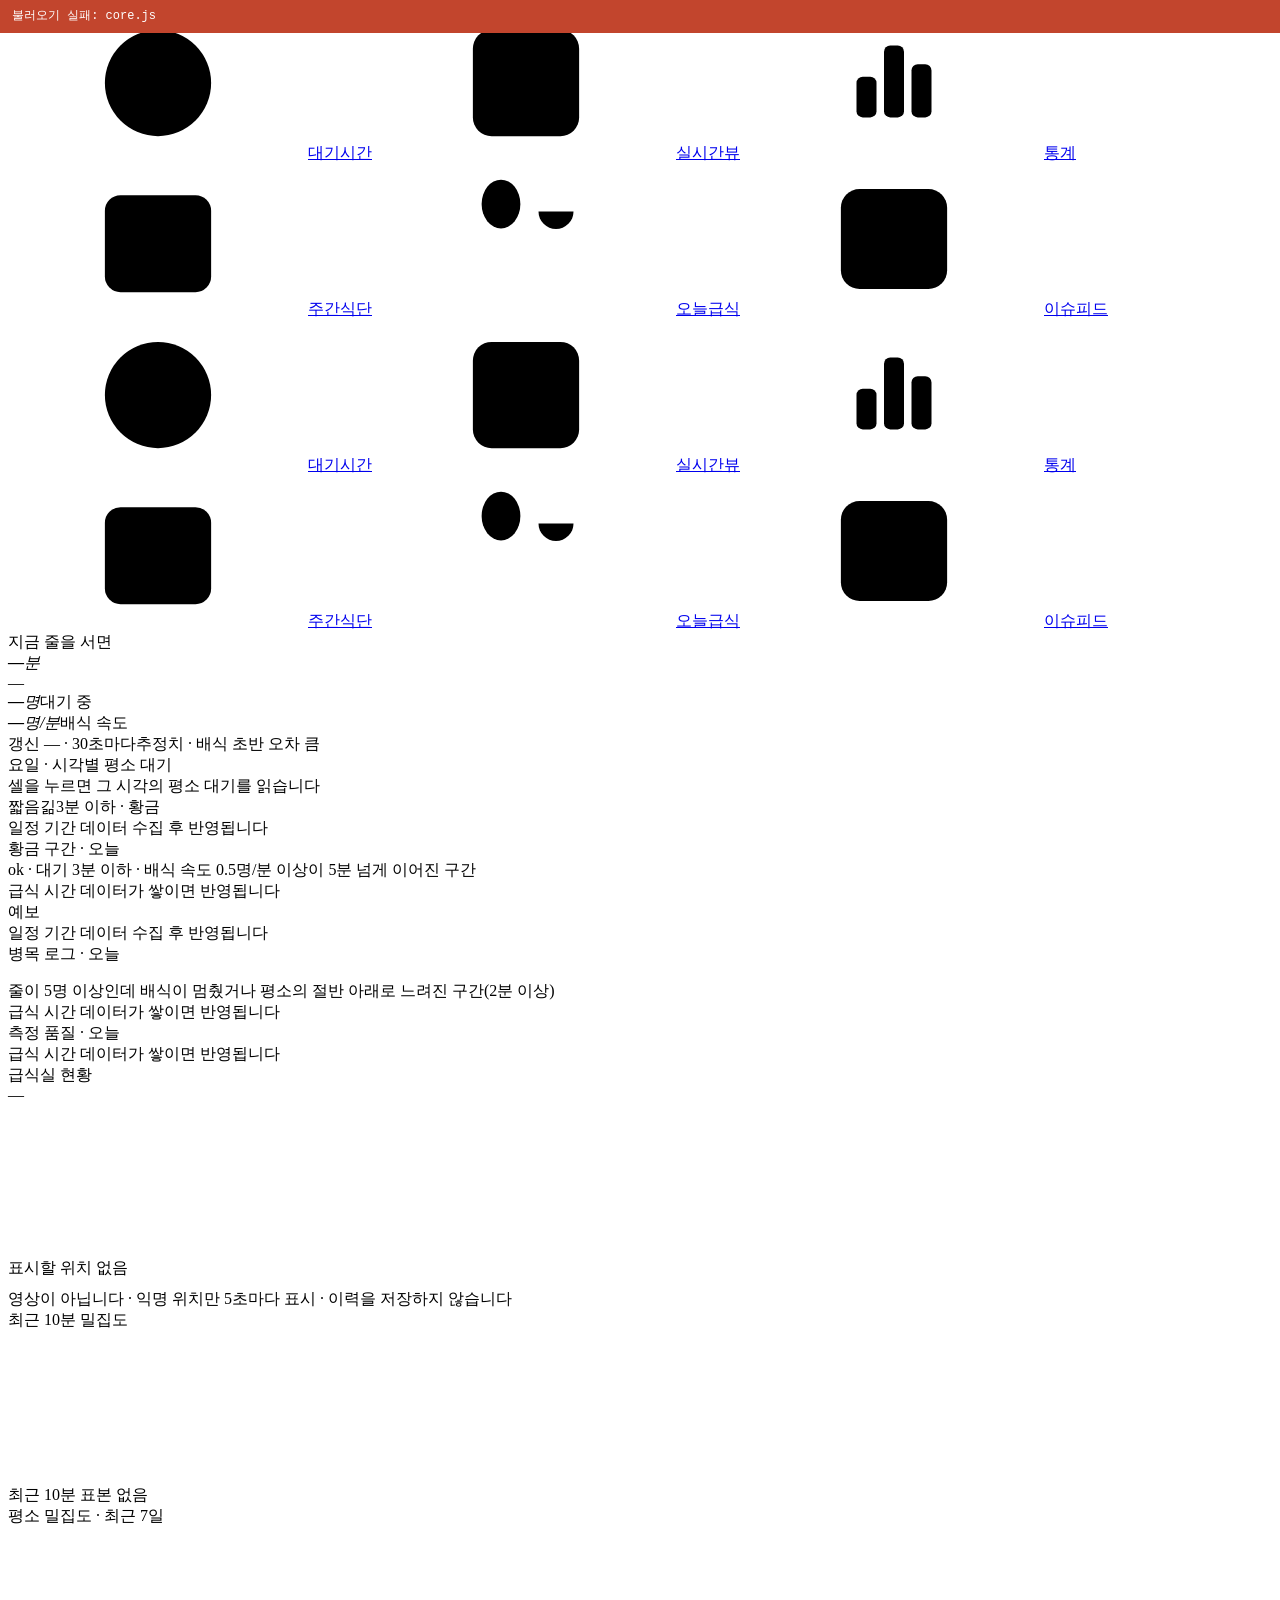
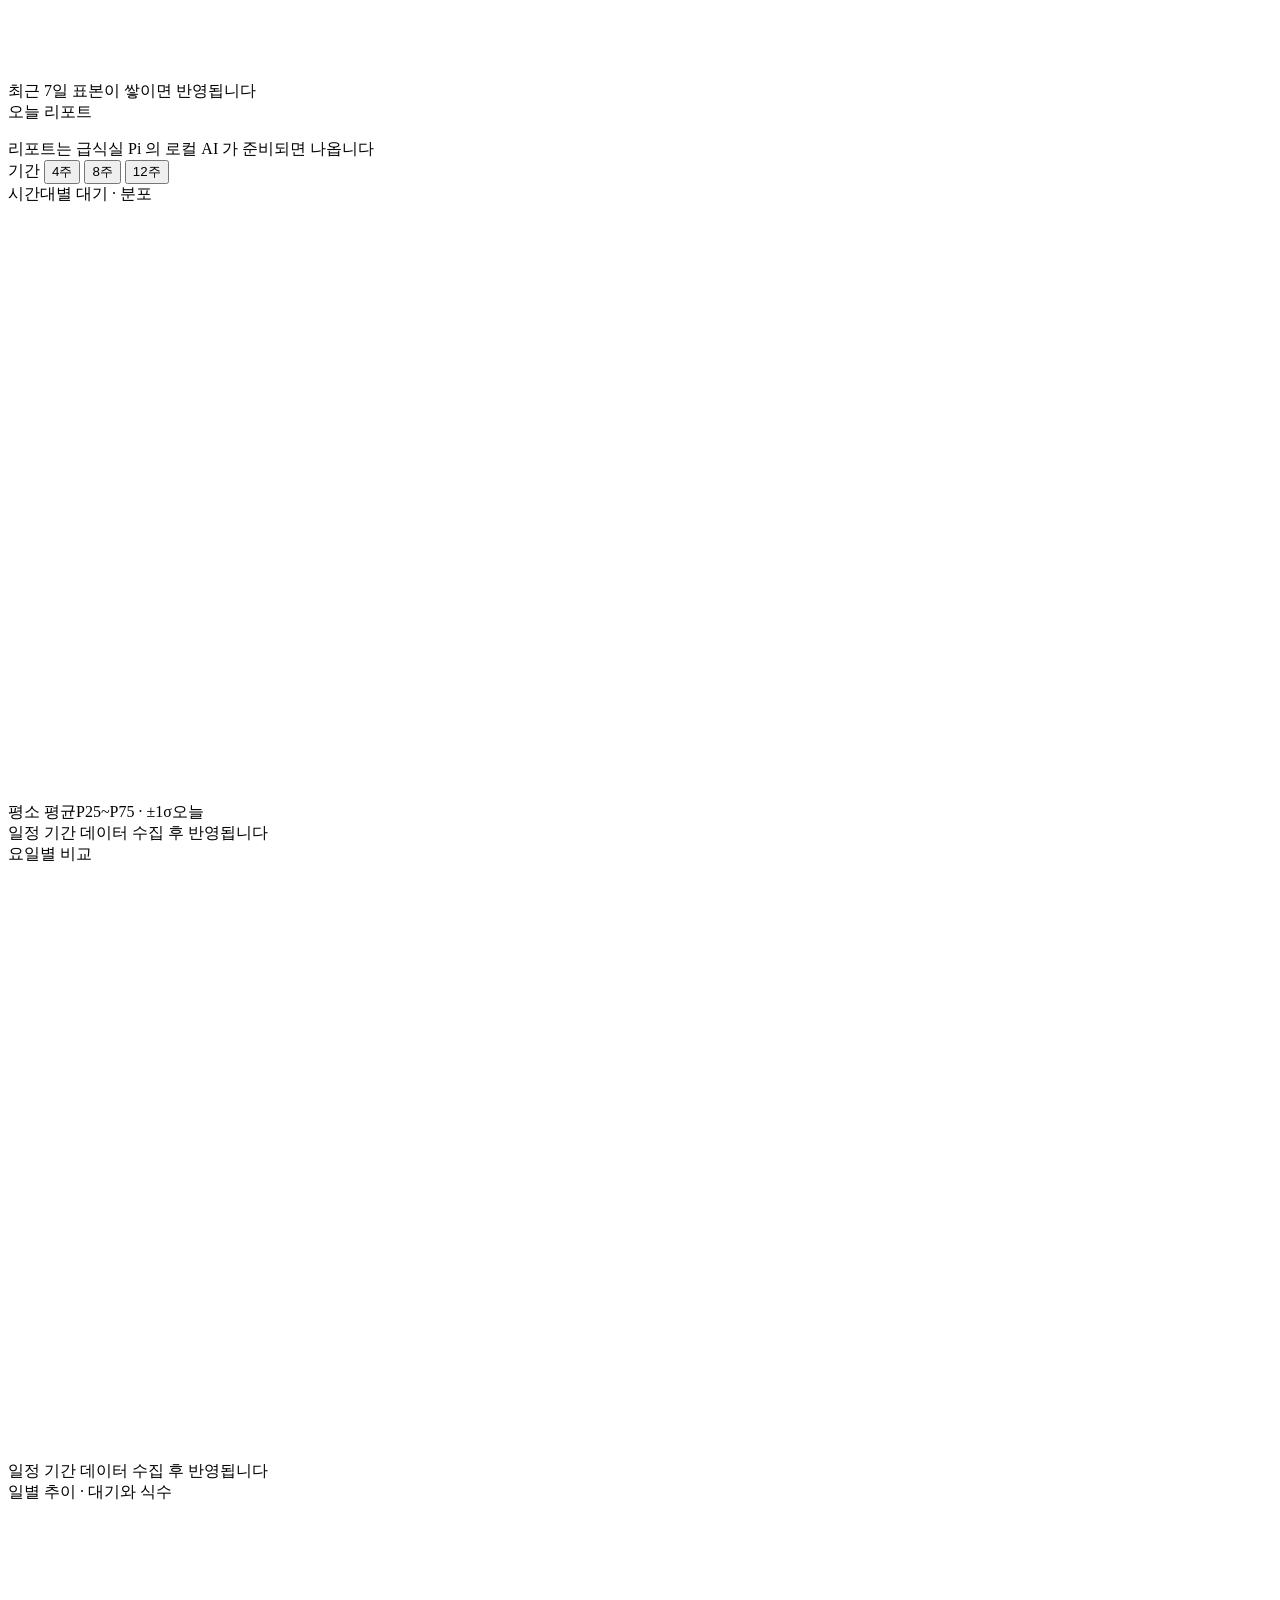
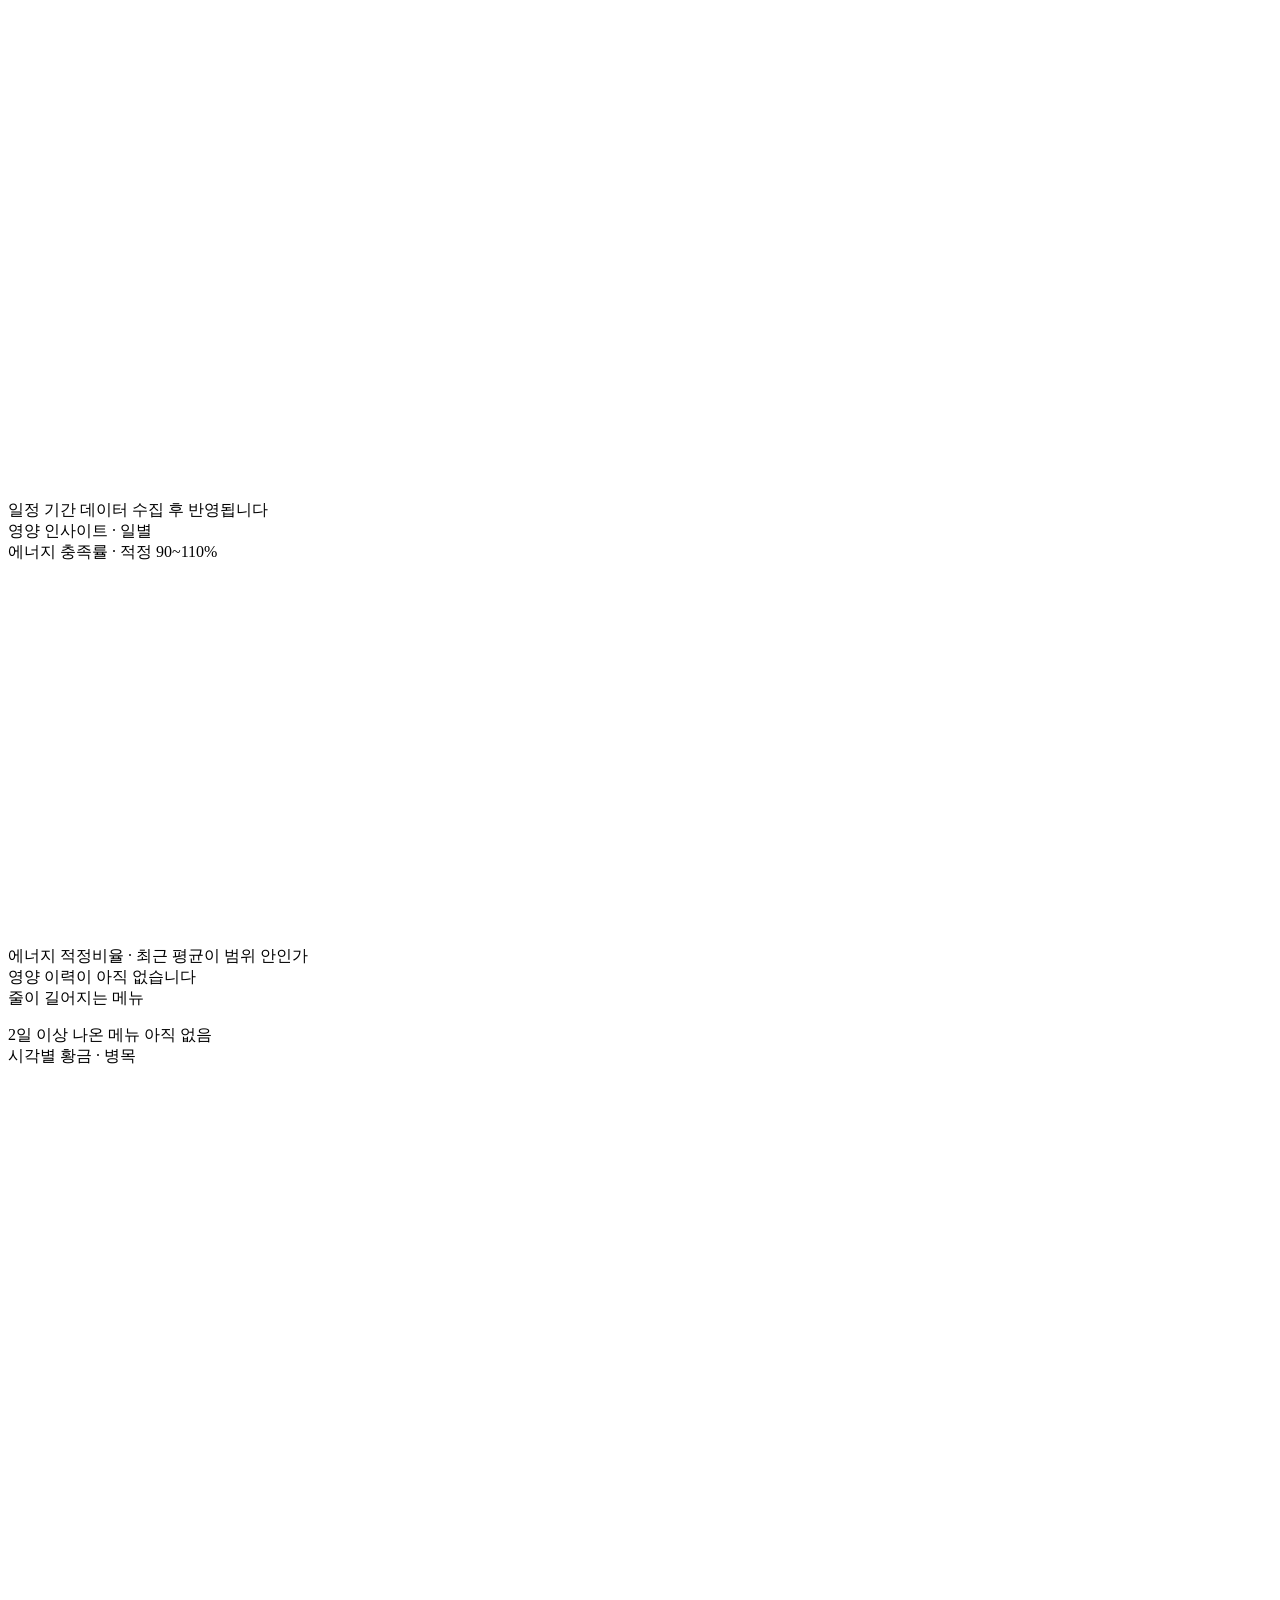
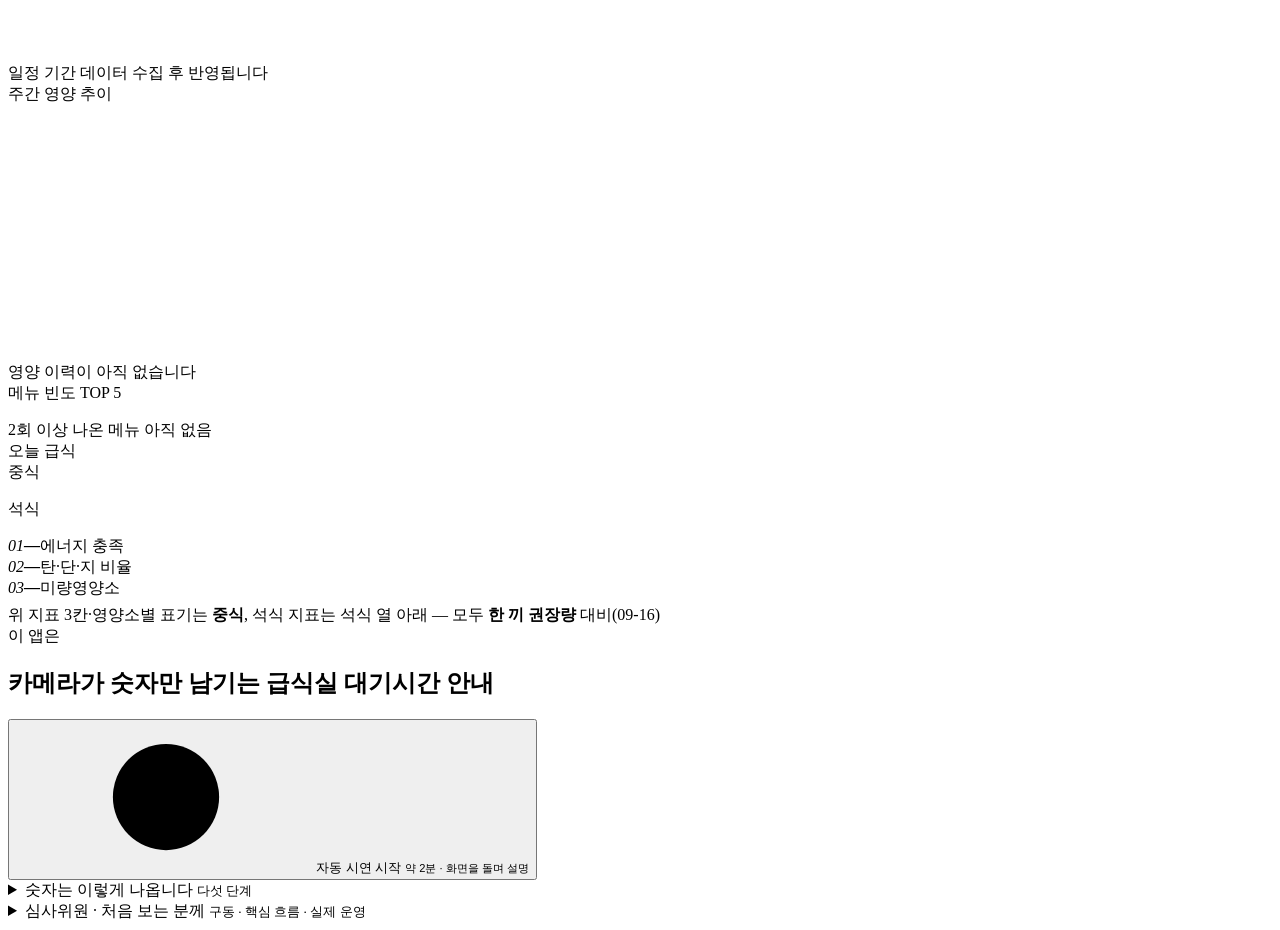
==== commit 9de67bba: "guide: 앱 안내를 카드 하나로(원리·심사위원 안내는 접힌 절) + 실제 운영 화면 단추(안내 카드·시연 엔드카드), sw/UI v56 Co-Authored-By: Claude" ====
--- a/static/index.html
+++ b/static/index.html
@@ -363,36 +363,52 @@
       <div class="gfeat" id="guidefeat"></div>
       <div class="gactions">
         <button type="button" class="gbtn primary" id="tourstart"><svg><use href="#i-guide"/></svg>자동 시연 시작 <small>약 2분 · 화면을 돌며 설명</small></button>
+        <a class="gbtn live" id="guidelive" href="https://kjhs-meal.com" target="_blank" rel="noopener" hidden>실제 운영 화면 열기 ↗ <small>kjhs-meal.com · 급식 시간에 실측</small></a>
         <button type="button" class="gbtn" id="videobtn" hidden>시연 영상 보기</button>
       </div>
       <div class="note" id="guidedemo"></div>
+      <!-- 10-19 사용자 요청: 안내 화면은 카드 하나 — 원리 5단계·심사위원 안내는 접힌 절로(자동 시연 15단계가 #guidehow 를 열어 보여 준다) -->
+      <details class="gmore" id="guidehow">
+        <summary>숫자는 이렇게 나옵니다 <small>다섯 단계</small></summary>
+        <ol class="gsteps" id="guidesteps"></ol>
+      </details>
+      <details class="gmore" id="guiderun">
+        <summary>심사위원 · 처음 보는 분께 <small>구동 · 핵심 흐름 · 실제 운영</small></summary>
+        <div class="grun" id="guiderunbody"></div>
+      </details>
     </section>
     <section class="card gcard" id="guidevideo" hidden>
       <div class="eyebrow">시연 영상</div>
       <video id="guideplayer" controls playsinline preload="metadata"></video>
       <div class="note" id="guidevideonote">급식실 실사 화면은 넣지 않습니다 — 공개 화면·평면도·숫자만</div>
     </section>
-    <section class="card gcard" id="guidehow">
-      <div class="eyebrow">숫자는 이렇게 나옵니다</div>
-      <ol class="gsteps" id="guidesteps"></ol>
-    </section>
-    <section class="card gcard" id="guiderun">
-      <div class="eyebrow">심사위원 · 처음 보는 분께</div>
-      <div class="grun" id="guiderunbody"></div>
-    </section>
   </section>
 </main>
 <!-- 자동 시연 오버레이(guide.js 가 채운다) — 카드 하나를 밝게 남기고 나머지를 어둡게, 말풍선에 설명. ESC·종료로 닫힌다 -->
 <div id="tour" hidden aria-live="polite">
   <div class="spot" id="tourspot"></div>
+  <!-- 인트로(2.8초, 클릭으로 건너뜀)·엔드카드(운영 중·저장 프레임 0·확산) — 전면 차콜 카드 -->
+  <div class="cardx" id="tourcard" hidden data-kind="intro">
+    <div class="tag">자동 시연</div>
+    <h2 id="tourcardtitle"></h2>
+    <p id="tourcardtext"></p>
+    <div class="dots" id="tourdots"></div>
+    <div class="ctl2"><button type="button" id="tourcardvoice" aria-pressed="true">🔊 음성 켬</button><button type="button" id="tourcardskip">인트로 건너뛰기 →</button></div>
+    <div class="ctl" id="tourcardctl" hidden>
+      <button type="button" id="tourreplay" class="primary">다시 보기</button>
+      <button type="button" id="tourbrowse">둘러보기</button>
+      <a class="lnk" href="https://kjhs-meal.com" target="_blank" rel="noopener">실제 운영 화면 보기 ↗</a>
+    </div>
+  </div>
   <div class="bubble" id="tourbubble">
-    <div class="step"><span id="tourno"></span><i id="tourbar"><b></b></i></div>
+    <div class="step"><span class="tag">안내</span><i id="tourbar"><b></b></i><span id="tourno"></span></div>
     <h3 id="tourtitle"></h3>
     <p id="tourtext"></p>
     <div class="ctl">
       <button type="button" id="tourprev">이전</button>
       <button type="button" id="tourpause">일시정지</button>
       <button type="button" id="tournext" class="primary">다음</button>
+      <button type="button" id="tourvoice" class="v" aria-pressed="true" title="음성 안내 켜기/끄기">🔊 음성 켬</button>
       <button type="button" id="tourstop" class="x" aria-label="시연 종료">종료</button>
     </div>
   </div>
